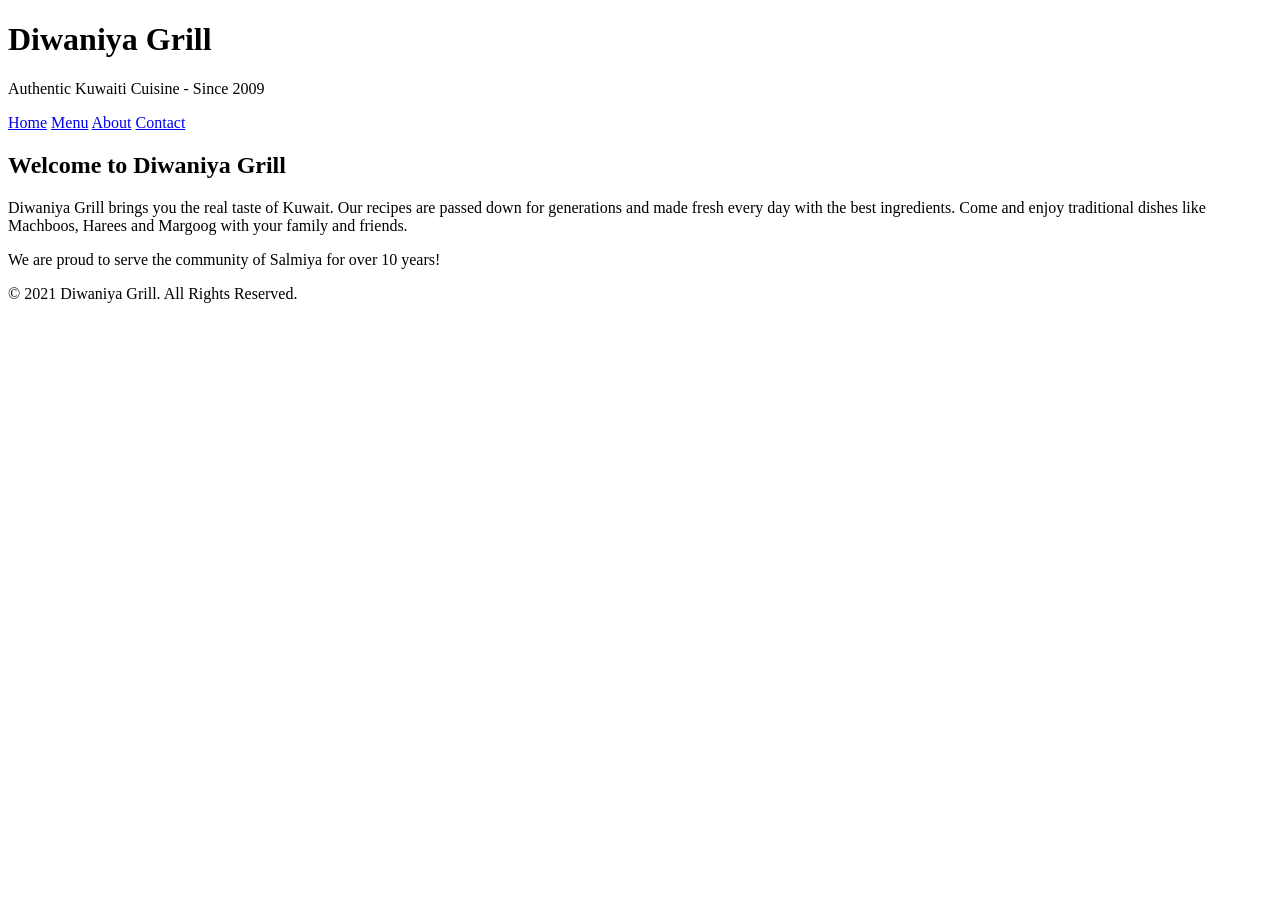
==== index.html @ 89642262 "welcome blurb and footer" ====
<!DOCTYPE html>
<html>
<head>
<title>Diwaniya Grill - Authentic Kuwaiti Food</title>
<meta charset="utf-8">
<meta name="viewport" content="width=device-width, initial-scale=1">
</head>
<body>

<div class="header">
<h1>Diwaniya Grill</h1>
<p>Authentic Kuwaiti Cuisine - Since 2009</p>
</div>

<div class="nav">
<a href="index.html">Home</a>
<a href="menu.html">Menu</a>
<a href="about.html">About</a>
<a href="contact.html">Contact</a>
</div>

<div class="content">

<div class="welcome">
<h2>Welcome to Diwaniya Grill</h2>
<p>Diwaniya Grill brings you the real taste of Kuwait. Our recipes are passed down for generations and made fresh every day with the best ingredients. Come and enjoy traditional dishes like Machboos, Harees and Margoog with your family and friends.</p>
<p style="margin-top:15px;">We are proud to serve the community of Salmiya for over 10 years!</p>
</div>

</div>

<div class="footer">
<p>&copy; 2021 Diwaniya Grill. All Rights Reserved.</p>
</div>

</body>
</html>
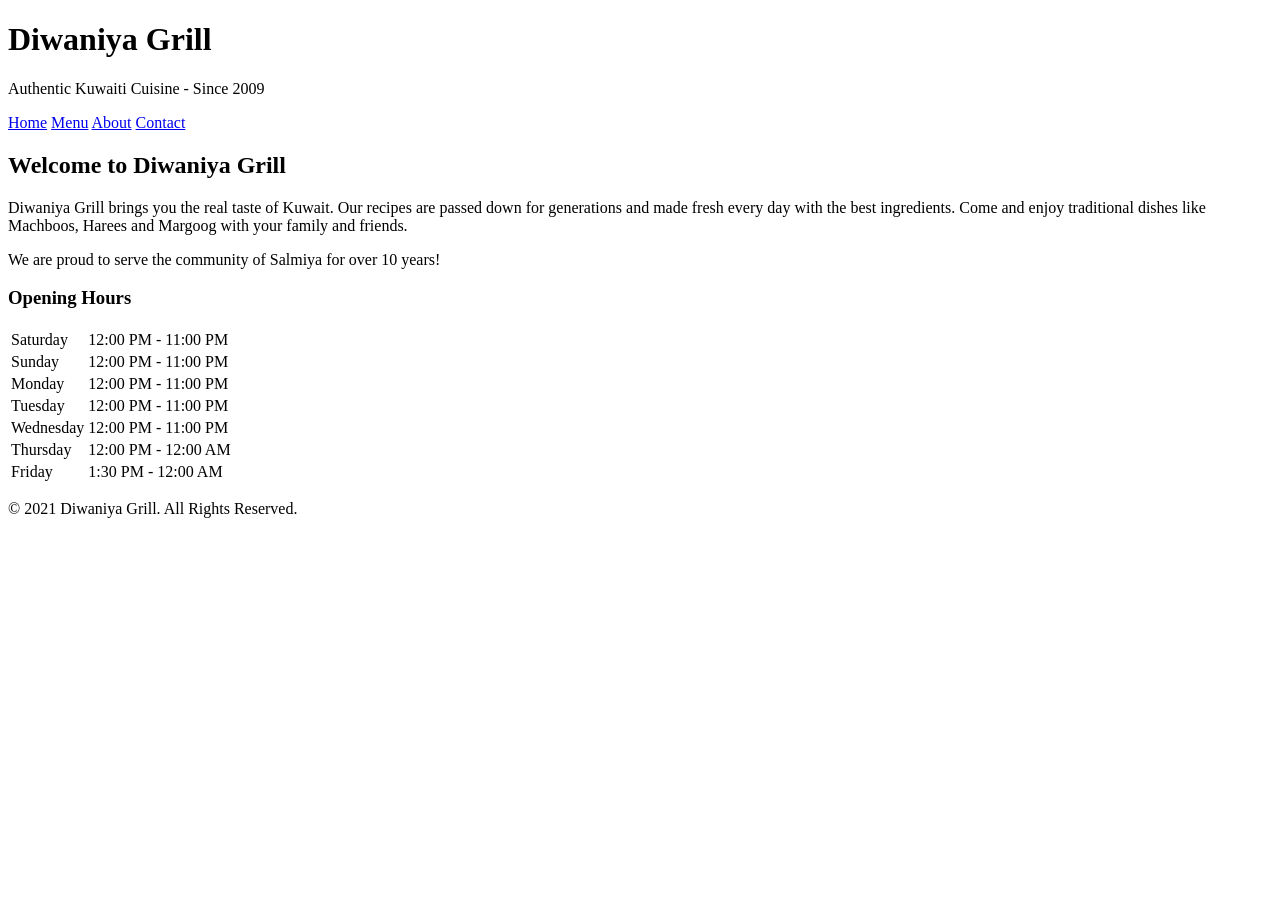
==== commit 65dfd4dd: "opening hours table" ====
--- a/index.html
+++ b/index.html
@@ -27,6 +27,19 @@
 <p style="margin-top:15px;">We are proud to serve the community of Salmiya for over 10 years!</p>
 </div>
 
+<div class="infobox" style="background-color:#ffffff;">
+<h3>Opening Hours</h3>
+<table class="hours">
+<tr><td>Saturday</td><td>12:00 PM - 11:00 PM</td></tr>
+<tr><td>Sunday</td><td>12:00 PM - 11:00 PM</td></tr>
+<tr><td>Monday</td><td>12:00 PM - 11:00 PM</td></tr>
+<tr><td>Tuesday</td><td>12:00 PM - 11:00 PM</td></tr>
+<tr><td>Wednesday</td><td>12:00 PM - 11:00 PM</td></tr>
+<tr><td>Thursday</td><td>12:00 PM - 12:00 AM</td></tr>
+<tr><td>Friday</td><td>1:30 PM - 12:00 AM</td></tr>
+</table>
+</div>
+
 </div>
 
 <div class="footer">
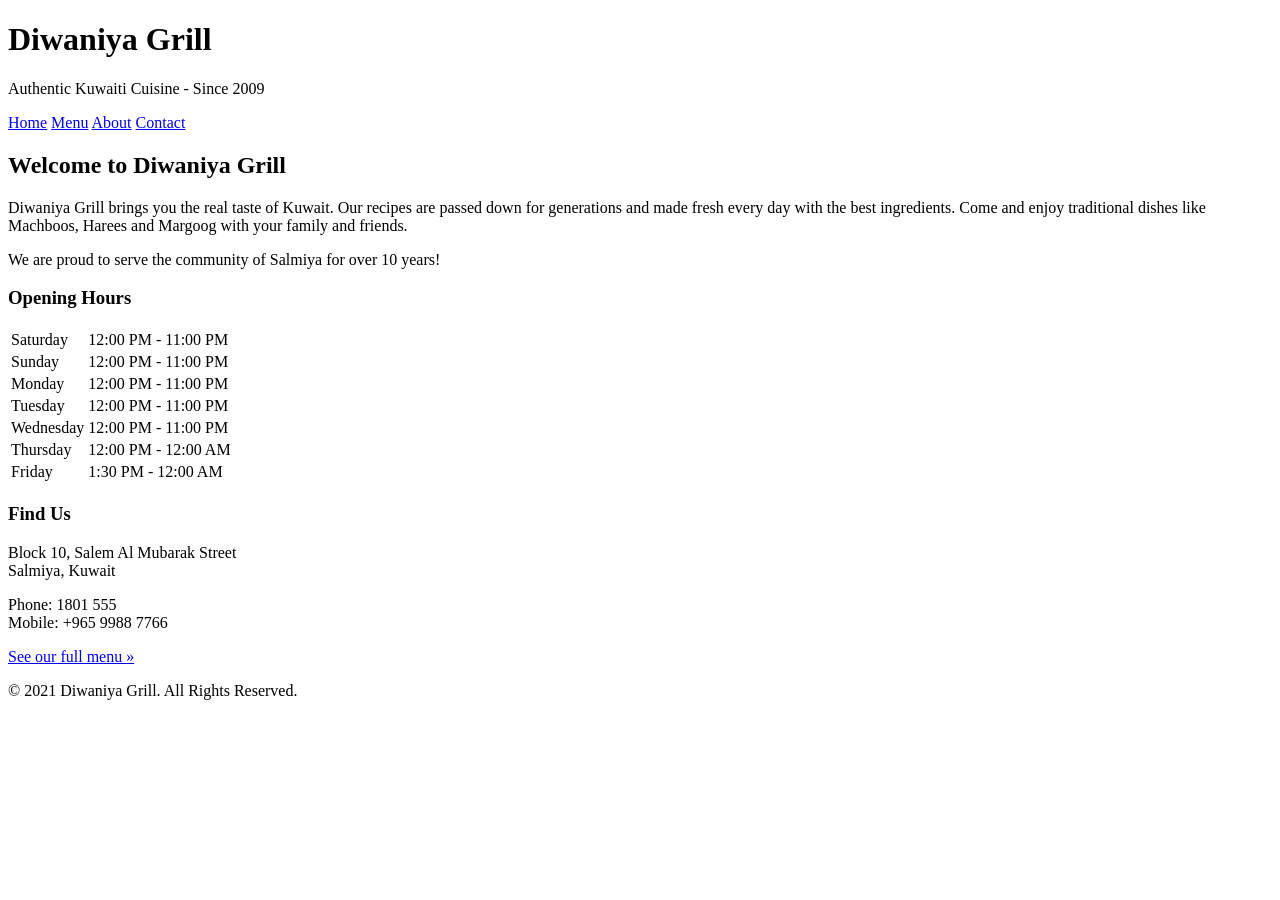
==== commit 450dfd08: "add address block on home page" ====
--- a/index.html
+++ b/index.html
@@ -40,6 +40,17 @@
 </table>
 </div>
 
+<div class="infobox">
+<h3>Find Us</h3>
+<p>Block 10, Salem Al Mubarak Street<br>
+Salmiya, Kuwait</p>
+<p>Phone: 1801 555<br>
+Mobile: +965 9988 7766</p>
+<p><a href="menu.html">See our full menu &raquo;</a></p>
+</div>
+
+<div style="clear:both;"></div>
+
 </div>
 
 <div class="footer">
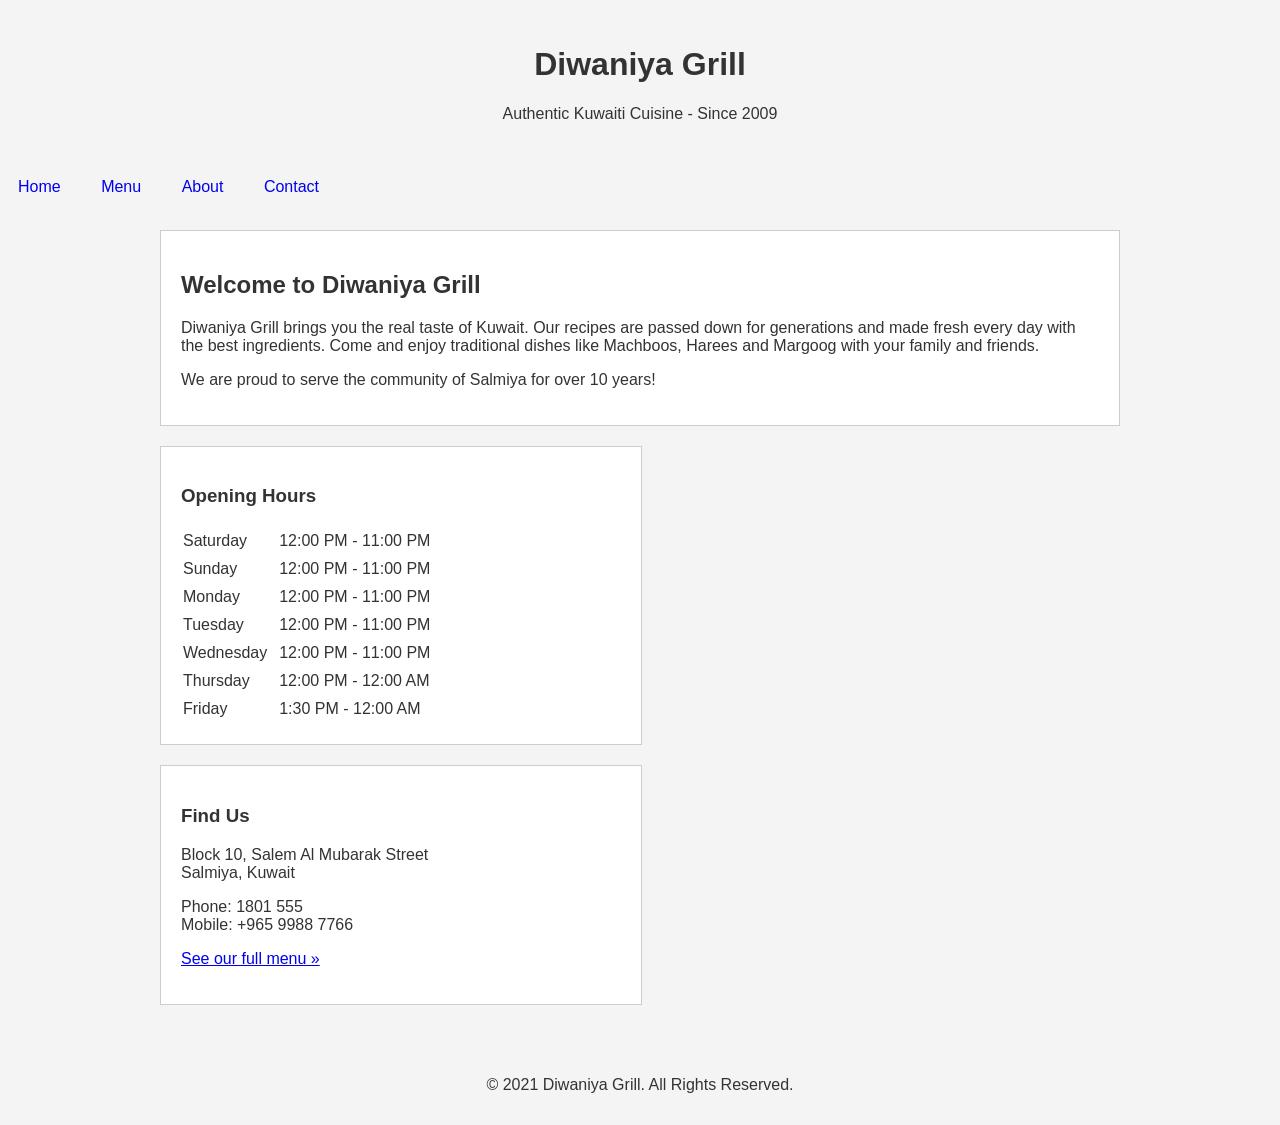
==== commit e6aa5756: "base stylesheet and link it" ====
--- a/index.html
+++ b/index.html
@@ -4,6 +4,7 @@
 <title>Diwaniya Grill - Authentic Kuwaiti Food</title>
 <meta charset="utf-8">
 <meta name="viewport" content="width=device-width, initial-scale=1">
+<link rel="stylesheet" href="style.css">
 </head>
 <body>
 
--- a/style.css
+++ b/style.css
@@ -0,0 +1,50 @@
+body {
+	font-family: Arial, Helvetica, sans-serif;
+	margin: 0px;
+	padding: 0px;
+	background-color: #f4f4f4;
+	color: #333333;
+}
+
+.header {
+	text-align: center;
+	padding: 25px;
+}
+
+.nav a {
+	text-decoration: none;
+	padding: 14px 18px;
+	display: inline-block;
+}
+
+.content {
+	width: 960px;
+	margin: 20px auto;
+}
+
+.welcome {
+	background-color: #ffffff;
+	padding: 20px;
+	margin-bottom: 20px;
+	border: 1px solid #cccccc;
+}
+
+.infobox {
+	width: 440px;
+	float: left;
+	background-color: #ffffff;
+	padding: 20px;
+	margin-right: 20px;
+	margin-bottom: 20px;
+	border: 1px solid #cccccc;
+}
+
+.hours td {
+	padding: 4px 10px 4px 0px;
+}
+
+.footer {
+	text-align: center;
+	padding: 15px;
+	clear: both;
+}
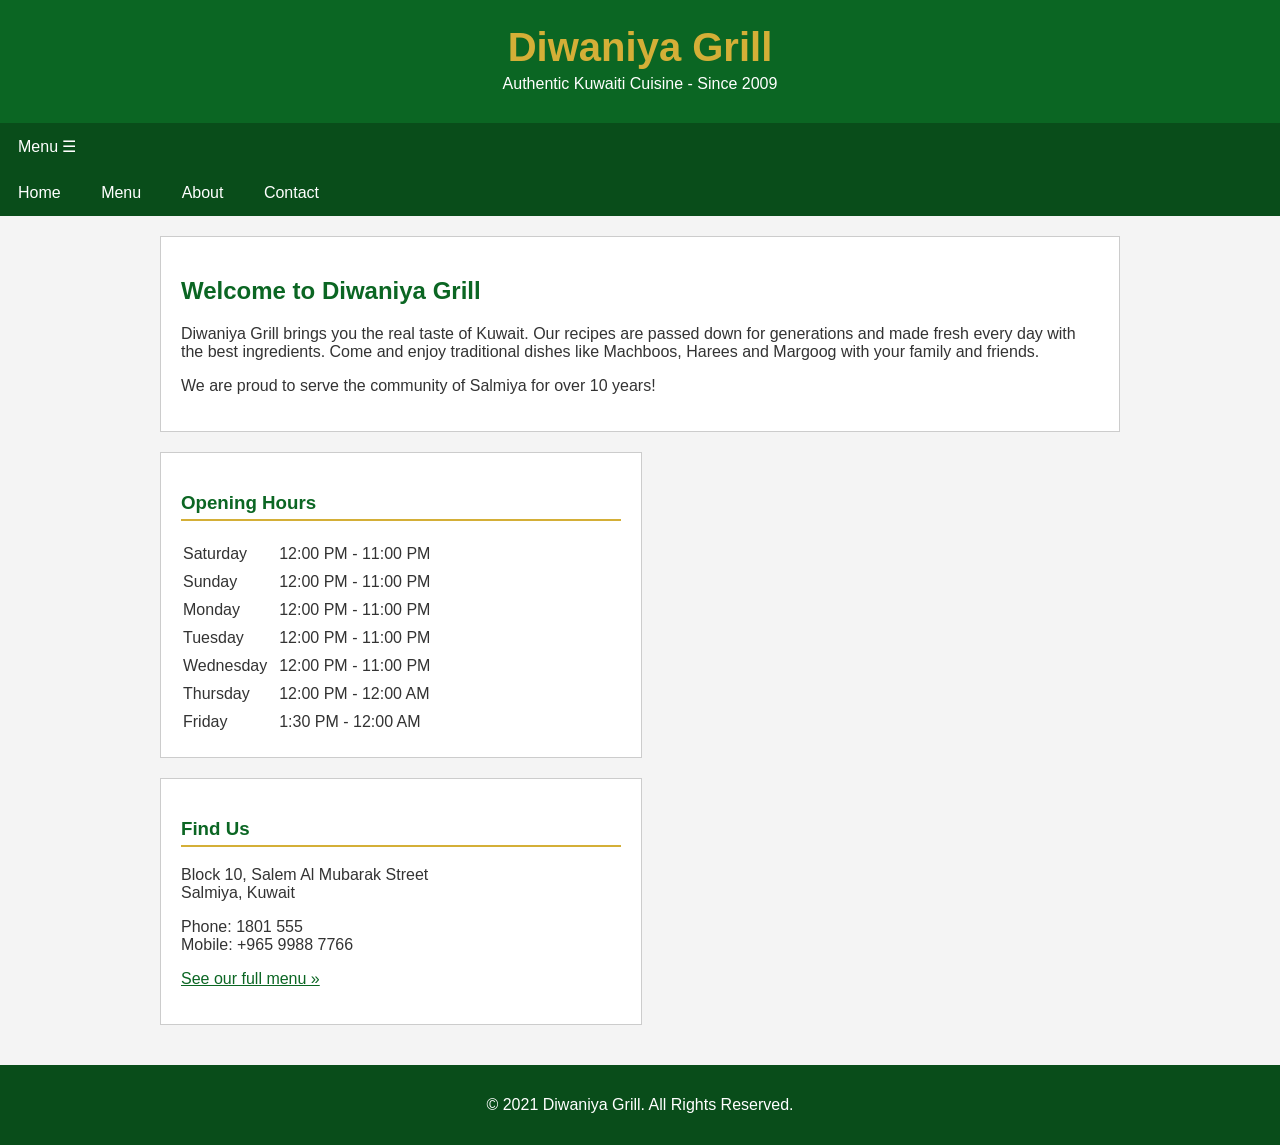
==== commit 020024f9: "add mobile nav toggle button markup" ====
--- a/index.html
+++ b/index.html
@@ -14,10 +14,13 @@
 </div>
 
 <div class="nav">
+<a class="navbtn" onclick="toggleMenu()">Menu &#9776;</a>
+<div id="navlinks">
 <a href="index.html">Home</a>
 <a href="menu.html">Menu</a>
 <a href="about.html">About</a>
 <a href="contact.html">Contact</a>
+</div>
 </div>
 
 <div class="content">
--- a/style.css
+++ b/style.css
@@ -7,14 +7,38 @@
 }
 
 .header {
+	background-color: #0b6623;
+	color: #ffffff;
 	text-align: center;
 	padding: 25px;
 }
 
+.header h1 {
+	margin: 0px;
+	font-size: 40px;
+	color: #d4af37;
+}
+
+.header p {
+	margin: 5px;
+	font-size: 16px;
+}
+
+.nav {
+	background-color: #094d1a;
+	overflow: hidden;
+}
+
 .nav a {
+	color: white;
 	text-decoration: none;
 	padding: 14px 18px;
 	display: inline-block;
+}
+
+.nav a:hover {
+	background-color: #d4af37;
+	color: #094d1a;
 }
 
 .content {
@@ -29,6 +53,10 @@
 	border: 1px solid #cccccc;
 }
 
+.welcome h2 {
+	color: #0b6623;
+}
+
 .infobox {
 	width: 440px;
 	float: left;
@@ -39,12 +67,74 @@
 	border: 1px solid #cccccc;
 }
 
+.infobox h3 {
+	color: #0b6623;
+	border-bottom: 2px solid #d4af37;
+	padding-bottom: 5px;
+}
+
 .hours td {
 	padding: 4px 10px 4px 0px;
 }
 
+.menusection {
+	background-color: #ffffff;
+	padding: 20px;
+	margin-bottom: 20px;
+	border: 1px solid #cccccc;
+}
+
+.menusection h3 {
+	color: #0b6623;
+	border-bottom: 2px solid #d4af37;
+	padding-bottom: 5px;
+	font-size: 22px;
+}
+
+.menulist {
+	list-style: none;
+	padding: 0px;
+	margin: 0px;
+}
+
+.menulist li {
+	padding: 10px 5px;
+	border-bottom: 1px dotted #cccccc;
+	overflow: hidden;
+}
+
+.price {
+	float: right;
+	color: #d4af37;
+	font-weight: bold;
+}
+
+.dishname {
+	font-weight: bold;
+	color: #333333;
+}
+
+.dishdesc {
+	display: block;
+	font-size: 13px;
+	color: #777777;
+	margin-top: 3px;
+}
+
+input[type="text"], textarea {
+	padding: 6px;
+	border: 1px solid #cccccc;
+	font-family: Arial, Helvetica, sans-serif;
+}
+
 .footer {
+	background-color: #094d1a;
+	color: #ffffff;
 	text-align: center;
 	padding: 15px;
 	clear: both;
 }
+
+a {
+	color: #0b6623;
+}
